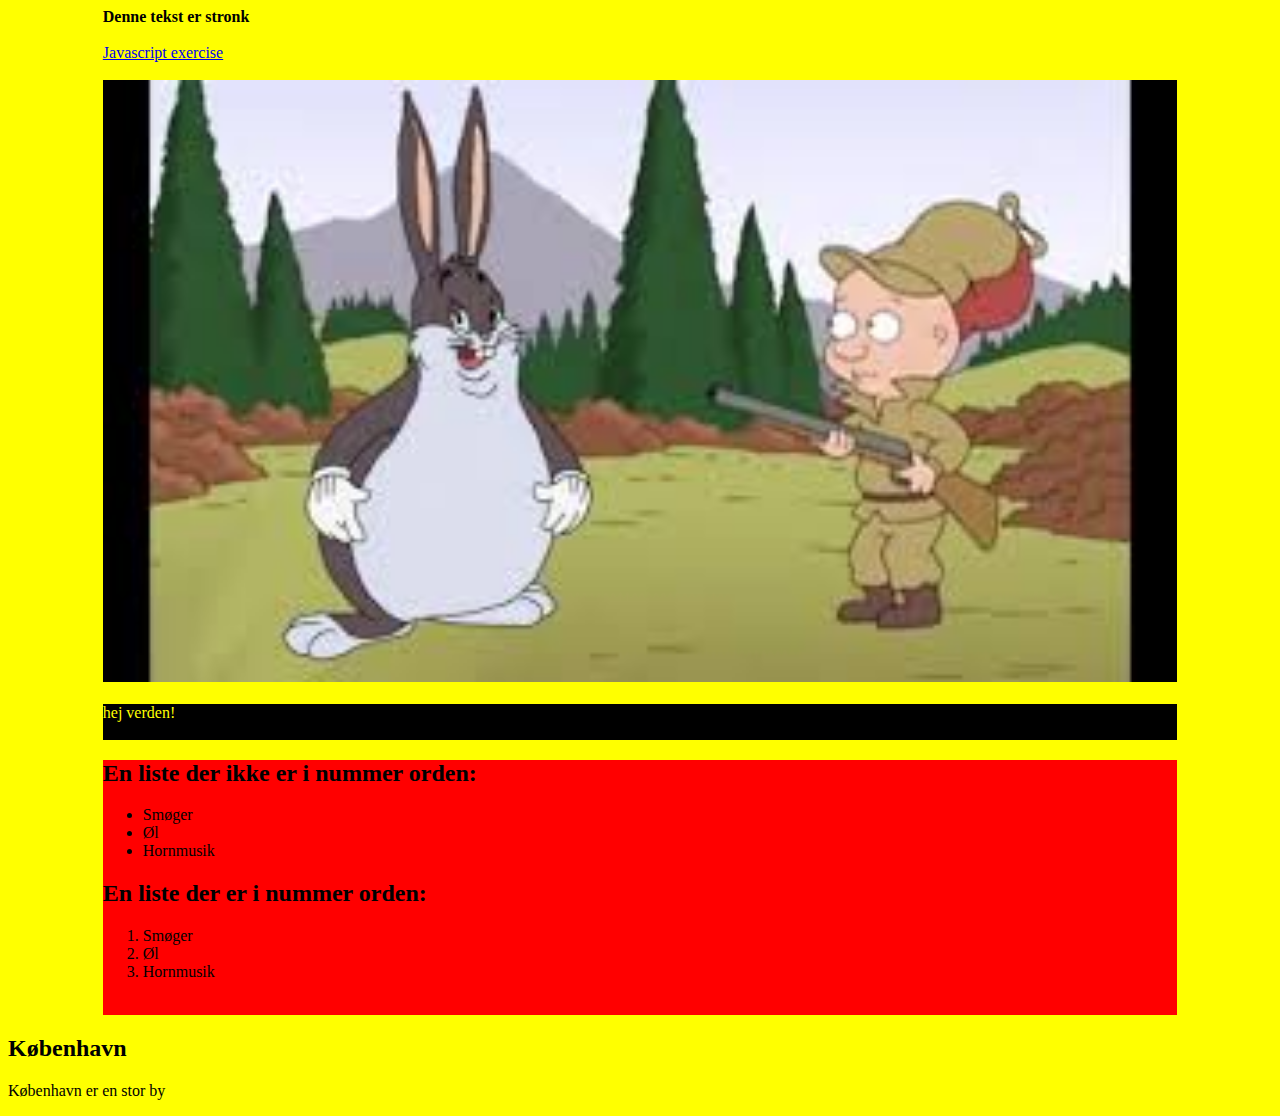
==== index.html @ a6ff3804 "Create index.html" ====
<!DOCTYPE html>

<html>
	<head>
	
	<title> Min første HTML </title>
	<link rel = "stylesheet" type = "text/css" href = "format.css">
	<meta name="viewport" content="width=device-width, initial-scale=1">

	</head>
	
	<body>
	
			<div id = "content">
			
			<strong> Denne tekst er stronk </strong>
			<br> <br>
			
		<!-- Dette er en kommentar-->
		
		<a href="exercise1.html">Javascript exercise </a>
		<br>
		<br>
		
		
		<img src="storeChungus.jpg" alt="Dette er en stor Chungus">
		<br>
		<br>
		
		<div id = "text">
		hej verden!
		<br>
		<br>
		</div>
		
		<div id = "list">
		<h2>En liste der ikke er i nummer orden:</h2>
		
		<ul>
		<li>Smøger
		<li>Øl
		<li>Hornmusik
		</ul>
		
				<h2>En liste der er i nummer orden:</h2>
		
		<ol>
		<li>Smøger
		<li>Øl
		<li>Hornmusik
		</ol>
		<br>
		
		</div>
		
		</div>
		
		
		<h2>København</h2>
		<p>København er en stor by</p>
		
	</body>

</html>
---- format.css ----
body{
		background-color: yellow;
}
img{
		width: 100%;
}

#content{
		width: 85%;
		margin: auto;
}

#text{
		background-color: black;
		color: yellow;
}

#list{
		background-color: red;
}

#button1{
		width: 100%;
}
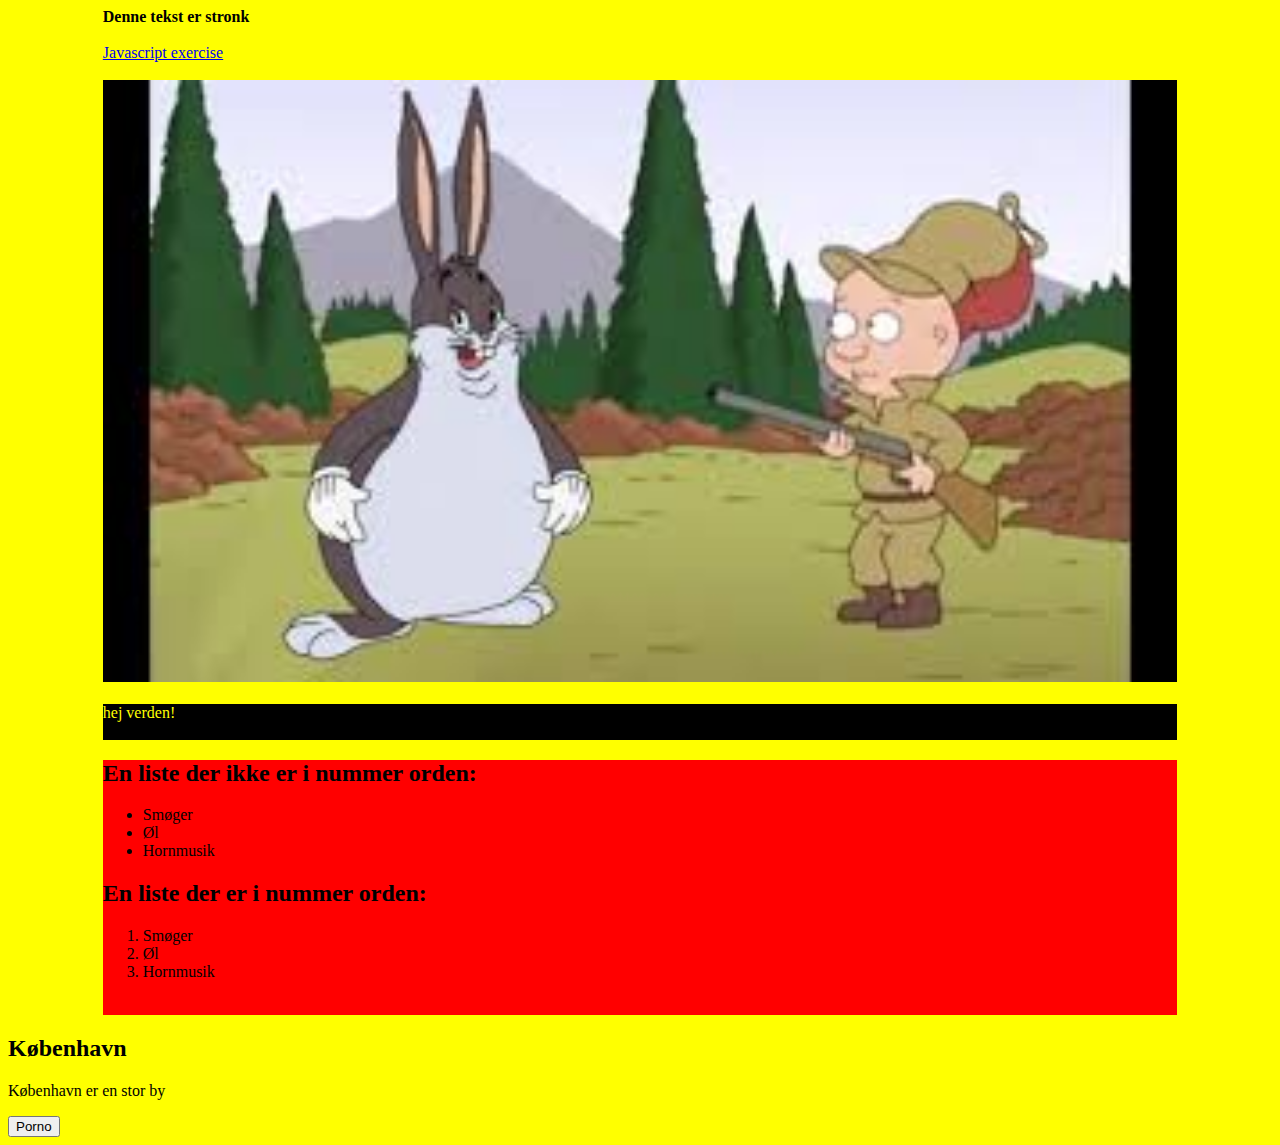
==== commit 0b278bb5: "Update index.html" ====
--- a/index.html
+++ b/index.html
@@ -6,7 +6,8 @@
 	<title> Min første HTML </title>
 	<link rel = "stylesheet" type = "text/css" href = "format.css">
 	<meta name="viewport" content="width=device-width, initial-scale=1">
-
+	<script type="text/javascript" src="cordova.js"></script>
+		
 	</head>
 	
 	<body>
@@ -59,6 +60,7 @@
 		<h2>København</h2>
 		<p>København er en stor by</p>
 		
+		<button id="Wiki" onclick="openBrowser('https://en.wikipedia.org/wiki/Bluetooth')">Porno</button>
 	</body>
 
 </html>
